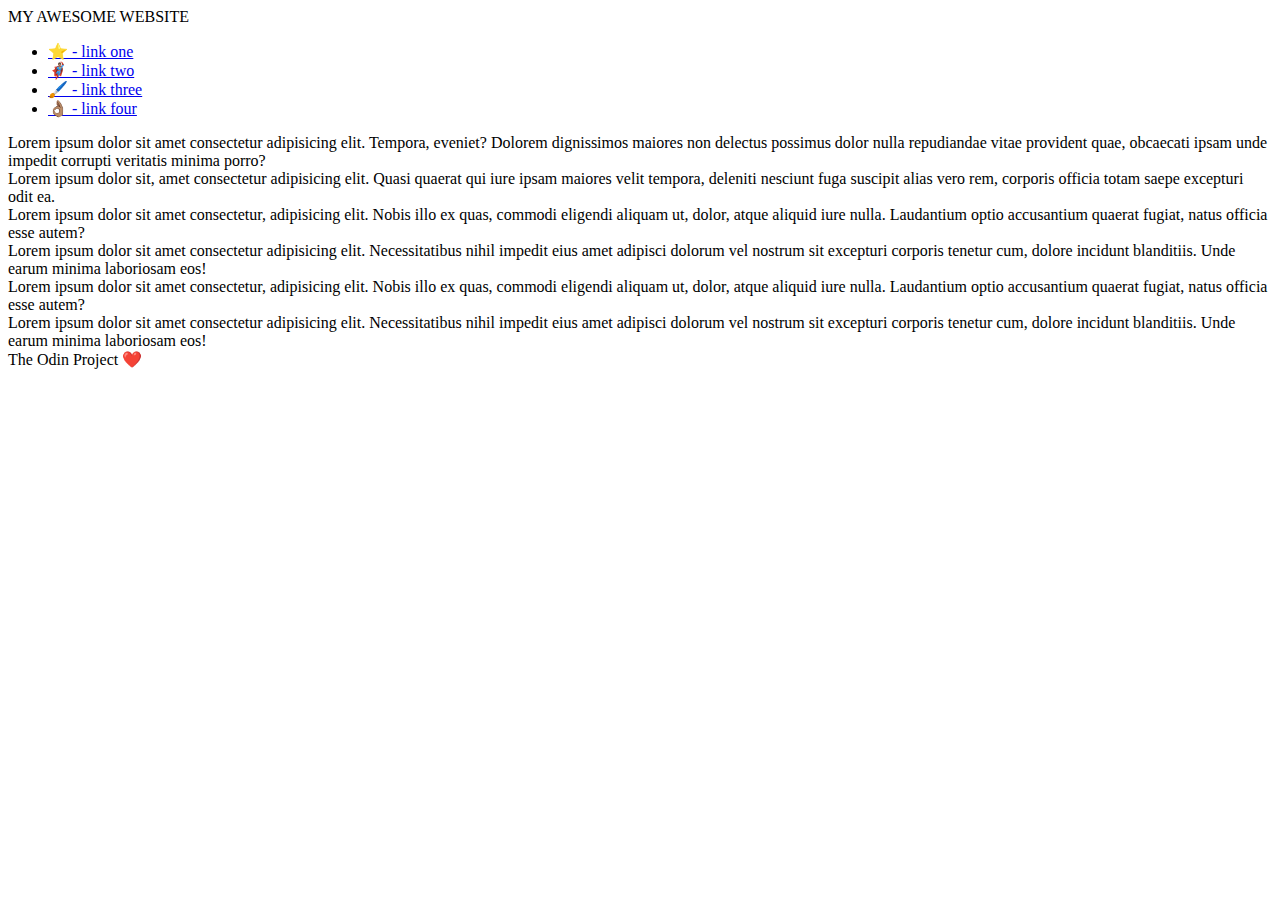
==== foundations/flex/07-flex-layout-2/index.html @ 21dda3c9 "Add div elements to separate content" ====
<!DOCTYPE html>
<html lang="en">
  <head>
    <meta charset="UTF-8">
    <meta http-equiv="X-UA-Compatible" content="IE=edge">
    <meta name="viewport" content="width=device-width, initial-scale=1.0">
    <title>The Holy Grail</title>
    <link rel="stylesheet" href="style.css">
  </head>
  <body>
    <div class="header">
      MY AWESOME WEBSITE
    </div>
    
    <div class="middle">
    <div class="sidebar">
      <ul>
        <li><a href="#">⭐ - link one</a></li>
        <li><a href="#">🦸🏽‍♂️ - link two</a></li>
        <li><a href="#">🖌️ - link three</a></li>
        <li><a href="#">👌🏽 - link four</a></li>
      </ul>
    </div>

    <div class="content">
      <div class="card">Lorem ipsum dolor sit amet consectetur adipisicing elit. Tempora, eveniet? Dolorem dignissimos maiores non delectus possimus dolor nulla repudiandae vitae provident quae, obcaecati ipsam unde impedit corrupti veritatis minima porro?</div>
      <div class="card">Lorem ipsum dolor sit, amet consectetur adipisicing elit. Quasi quaerat qui iure ipsam maiores velit tempora, deleniti nesciunt fuga suscipit alias vero rem, corporis officia totam saepe excepturi odit ea.</div>
      <div class="card">Lorem ipsum dolor sit amet consectetur, adipisicing elit. Nobis illo ex quas, commodi eligendi aliquam ut, dolor, atque aliquid iure nulla. Laudantium optio accusantium quaerat fugiat, natus officia esse autem?</div>
      <div class="card">Lorem ipsum dolor sit amet consectetur adipisicing elit. Necessitatibus nihil impedit eius amet adipisci dolorum vel nostrum sit excepturi corporis tenetur cum, dolore incidunt blanditiis. Unde earum minima laboriosam eos!</div>
      <div class="card">Lorem ipsum dolor sit amet consectetur, adipisicing elit. Nobis illo ex quas, commodi eligendi aliquam ut, dolor, atque aliquid iure nulla. Laudantium optio accusantium quaerat fugiat, natus officia esse autem?</div>
      <div class="card">Lorem ipsum dolor sit amet consectetur adipisicing elit. Necessitatibus nihil impedit eius amet adipisci dolorum vel nostrum sit excepturi corporis tenetur cum, dolore incidunt blanditiis. Unde earum minima laboriosam eos!</div>
    </div>
  </div>
    
    <div class="footer">
      The Odin Project ❤️
    </div>
  </body>
</html>
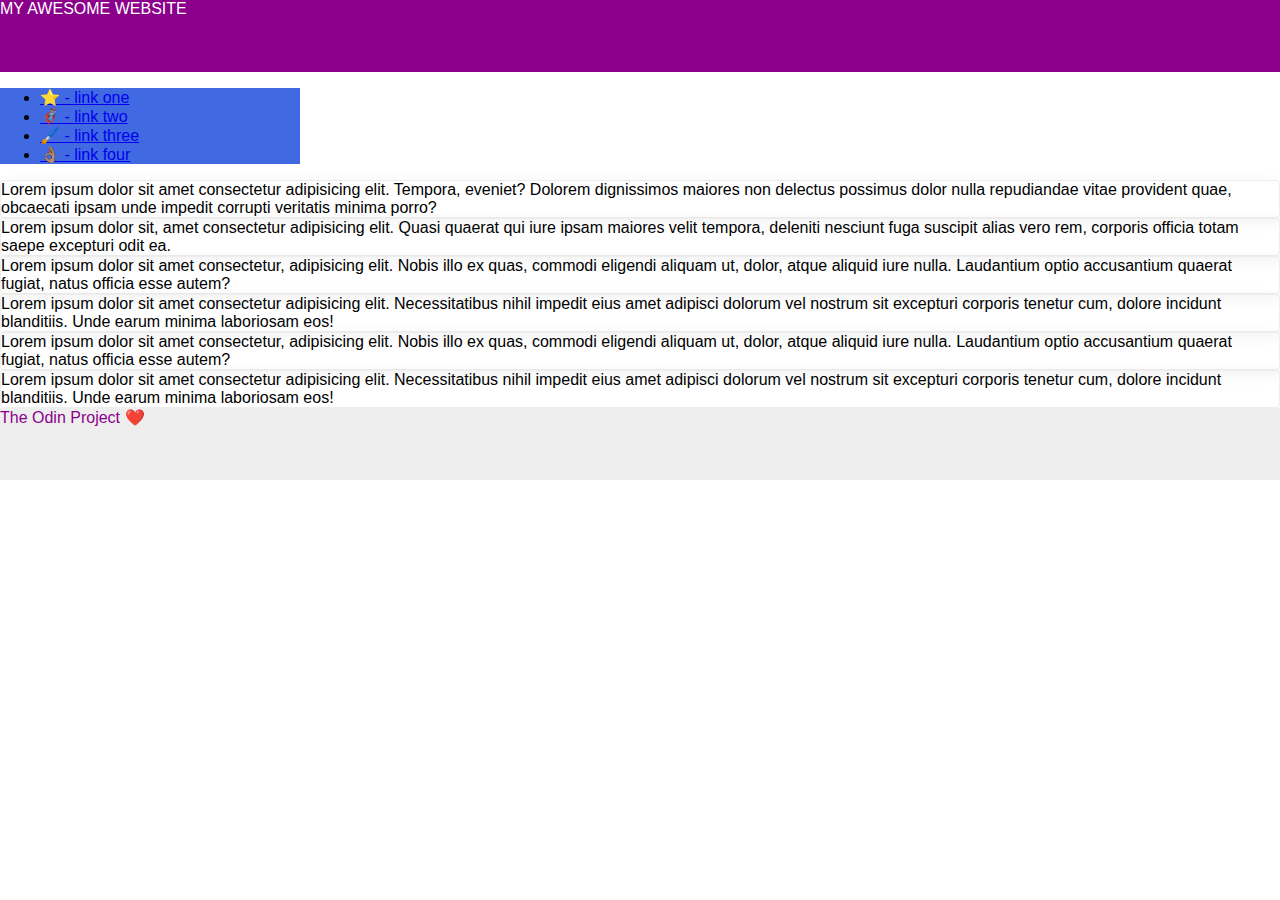
==== commit e253f399: "Reset the html and css file" ====
--- a/foundations/flex/07-flex-layout-2/index.html
+++ b/foundations/flex/07-flex-layout-2/index.html
@@ -12,7 +12,6 @@
       MY AWESOME WEBSITE
     </div>
     
-    <div class="middle">
     <div class="sidebar">
       <ul>
         <li><a href="#">⭐ - link one</a></li>
@@ -22,15 +21,12 @@
       </ul>
     </div>
 
-    <div class="content">
-      <div class="card">Lorem ipsum dolor sit amet consectetur adipisicing elit. Tempora, eveniet? Dolorem dignissimos maiores non delectus possimus dolor nulla repudiandae vitae provident quae, obcaecati ipsam unde impedit corrupti veritatis minima porro?</div>
-      <div class="card">Lorem ipsum dolor sit, amet consectetur adipisicing elit. Quasi quaerat qui iure ipsam maiores velit tempora, deleniti nesciunt fuga suscipit alias vero rem, corporis officia totam saepe excepturi odit ea.</div>
-      <div class="card">Lorem ipsum dolor sit amet consectetur, adipisicing elit. Nobis illo ex quas, commodi eligendi aliquam ut, dolor, atque aliquid iure nulla. Laudantium optio accusantium quaerat fugiat, natus officia esse autem?</div>
-      <div class="card">Lorem ipsum dolor sit amet consectetur adipisicing elit. Necessitatibus nihil impedit eius amet adipisci dolorum vel nostrum sit excepturi corporis tenetur cum, dolore incidunt blanditiis. Unde earum minima laboriosam eos!</div>
-      <div class="card">Lorem ipsum dolor sit amet consectetur, adipisicing elit. Nobis illo ex quas, commodi eligendi aliquam ut, dolor, atque aliquid iure nulla. Laudantium optio accusantium quaerat fugiat, natus officia esse autem?</div>
-      <div class="card">Lorem ipsum dolor sit amet consectetur adipisicing elit. Necessitatibus nihil impedit eius amet adipisci dolorum vel nostrum sit excepturi corporis tenetur cum, dolore incidunt blanditiis. Unde earum minima laboriosam eos!</div>
-    </div>
-  </div>
+    <div class="card">Lorem ipsum dolor sit amet consectetur adipisicing elit. Tempora, eveniet? Dolorem dignissimos maiores non delectus possimus dolor nulla repudiandae vitae provident quae, obcaecati ipsam unde impedit corrupti veritatis minima porro?</div>
+    <div class="card">Lorem ipsum dolor sit, amet consectetur adipisicing elit. Quasi quaerat qui iure ipsam maiores velit tempora, deleniti nesciunt fuga suscipit alias vero rem, corporis officia totam saepe excepturi odit ea.</div>
+    <div class="card">Lorem ipsum dolor sit amet consectetur, adipisicing elit. Nobis illo ex quas, commodi eligendi aliquam ut, dolor, atque aliquid iure nulla. Laudantium optio accusantium quaerat fugiat, natus officia esse autem?</div>
+    <div class="card">Lorem ipsum dolor sit amet consectetur adipisicing elit. Necessitatibus nihil impedit eius amet adipisci dolorum vel nostrum sit excepturi corporis tenetur cum, dolore incidunt blanditiis. Unde earum minima laboriosam eos!</div>
+    <div class="card">Lorem ipsum dolor sit amet consectetur, adipisicing elit. Nobis illo ex quas, commodi eligendi aliquam ut, dolor, atque aliquid iure nulla. Laudantium optio accusantium quaerat fugiat, natus officia esse autem?</div>
+    <div class="card">Lorem ipsum dolor sit amet consectetur adipisicing elit. Necessitatibus nihil impedit eius amet adipisci dolorum vel nostrum sit excepturi corporis tenetur cum, dolore incidunt blanditiis. Unde earum minima laboriosam eos!</div>
     
     <div class="footer">
       The Odin Project ❤️
--- a/foundations/flex/07-flex-layout-2/style.css
+++ b/foundations/flex/07-flex-layout-2/style.css
@@ -0,0 +1,29 @@
+body {
+  font-family: -apple-system, BlinkMacSystemFont, 'Segoe UI', Roboto, Oxygen, Ubuntu, Cantarell, 'Open Sans', 'Helvetica Neue', sans-serif;
+  margin: 0;
+  min-height: 100vh;
+}
+
+.header {
+  height: 72px;
+  background: darkmagenta;
+  color: white;
+}
+
+.footer {
+  height: 72px;
+  background: #eee;
+  color: darkmagenta;
+}
+
+.sidebar {
+  width: 300px;
+  background: royalblue;
+  box-sizing: border-box;
+}
+
+.card {
+  border: 1px solid #eee;
+  box-shadow: 2px 4px 16px rgba(0,0,0,.06);
+  border-radius: 4px;
+}